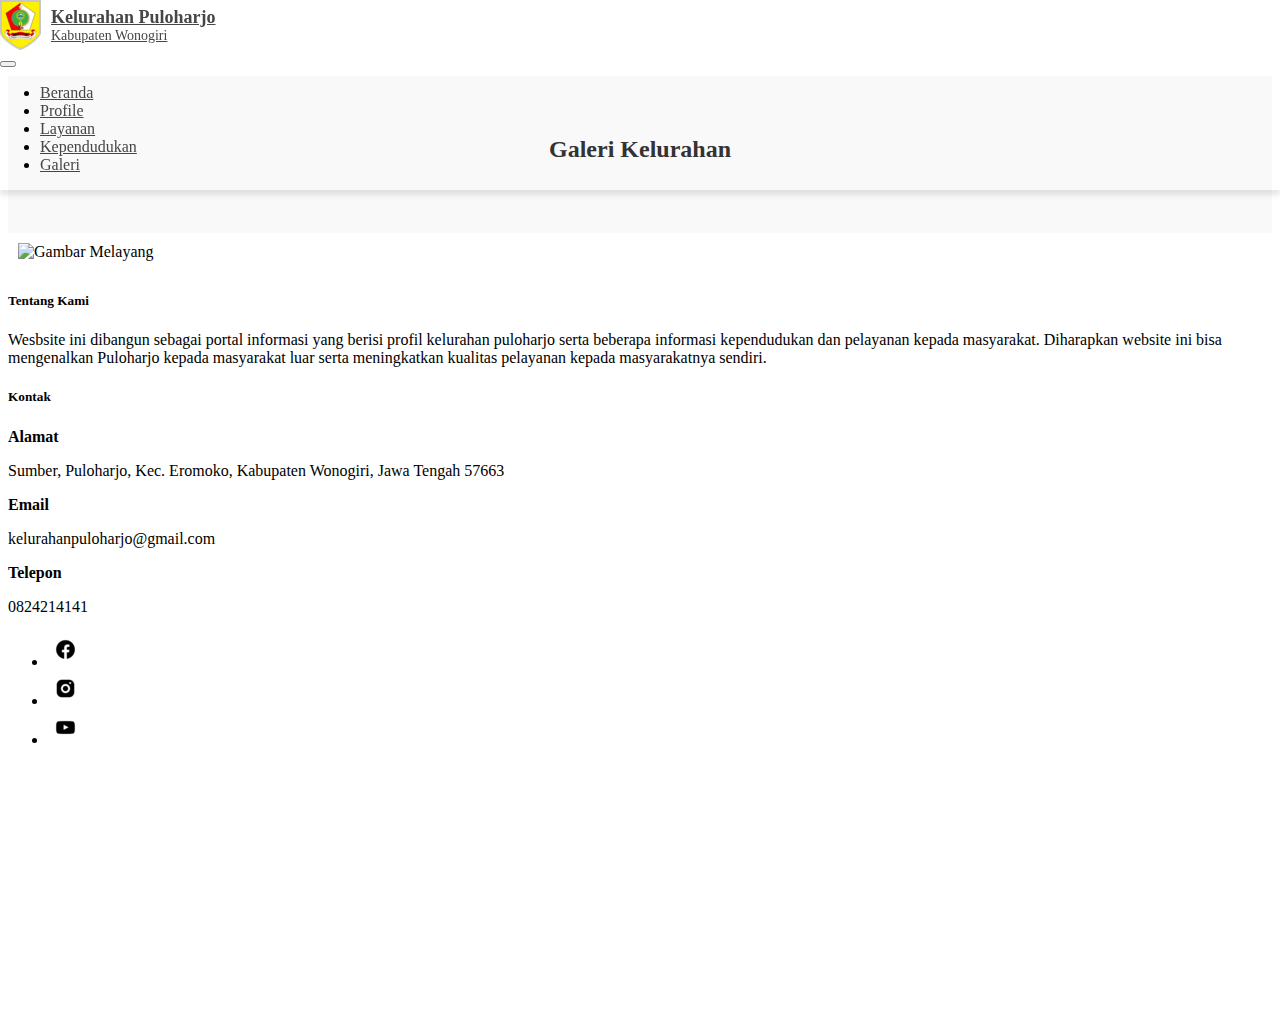
==== galeri.html @ 1d7a6b2a "menambahkan halaman galeri" ====
<!DOCTYPE html>
<html lang="en">
  <head>
    <meta charset="UTF-8" />
    <meta name="viewport" content="width=device-width, initial-scale=1.0" />
    <title>Profile Kelurahan Puloharjo</title>
    <!-- Bootstrap CSS -->
    <link
      href="https://cdn.jsdelivr.net/npm/bootstrap@5.2.3/dist/css/bootstrap.min.css"
      rel="stylesheet"
      integrity="sha384-rbsA2VBKQhggwzxH7pPCaAqO46MgnOM80zW1RWuH61DGLwZJEdK2Kadq2F9CUG65"
      crossorigin="anonymous"
    />

    <link rel="stylesheet" href="style.css" />
  </head>

  <body>
    <!-- Navbar -->
    <nav class="navbar navbar-expand-lg navbar-light bg-white">
      <div class="container">
        <a class="navbar-brand" href="index.html">
          <img
            src="img/logo.png"
            alt="Logo Desa"
            class="navbar-logo img-fluid"
          />
          <div class="brand-text">
            <span class="kelurahan">Kelurahan Puloharjo</span>
            <span class="kabupaten">Kabupaten Wonogiri</span>
          </div>
        </a>
        <button
          class="navbar-toggler"
          type="button"
          data-bs-toggle="collapse"
          data-bs-target="#navbarNav"
          aria-controls="navbarNav"
          aria-expanded="false"
          aria-label="Toggle navigation"
        >
          <span class="navbar-toggler-icon"></span>
        </button>
        <div class="collapse navbar-collapse" id="navbarNav">
          <ul class="navbar-nav ms-auto">
            <li class="nav-item">
              <a class="nav-link" href="index.html">Beranda</a>
            </li>
            <li class="nav-item">
              <a class="nav-link" href="profile.html">Profile</a>
            </li>
            <li class="nav-item">
              <a class="nav-link" href="layanan.html">Layanan</a>
            </li>
            <li class="nav-item">
              <a class="nav-link" href="kependudukan.html">Kependudukan</a>
            </li>
            <li class="nav-item">
              <a class="nav-link" href="galeri.html">Galeri</a>
            </li>
          </ul>
        </div>
      </div>
    </nav>

    <!-- Galeri Section -->
    <section class="galeri-section">
      <div class="container">
        <h2>Galeri Kelurahan</h2>
        <div class="galeri-container" id="galeriContainer">
          <!-- Galeri foto akan diisi melalui JavaScript -->
        </div>
      </div>
    </section>

    <!-- Modal -->
    <div
      class="modal fade"
      id="modalFoto"
      tabindex="-1"
      aria-labelledby="modalFotoLabel"
      aria-hidden="true"
    >
      <div class="modal-dialog modal-dialog-centered">
        <div class="modal-content">
          <img id="fotoMelayang" src="" alt="Gambar Melayang" />
        </div>
      </div>
    </div>

    <!-- Footer -->
    <footer class="bg-dark text-white py-5 mt-5">
      <div class="container">
        <div class="row">
          <!-- Tentang Kami -->
          <div class="col-md-5" style="margin-right: 40px">
            <h5 style="font-weight: bold">Tentang Kami</h5>
            <p>
              Wesbsite ini dibangun sebagai portal informasi yang berisi profil
              kelurahan puloharjo serta beberapa informasi kependudukan dan
              pelayanan kepada masyarakat. Diharapkan website ini bisa
              mengenalkan Puloharjo kepada masyarakat luar serta meningkatkan
              kualitas pelayanan kepada masyarakatnya sendiri.
            </p>
          </div>

          <!-- Kontak Kami -->
          <div class="col-md-3" style="margin-right: 30px">
            <h5 style="font-weight: bold">Kontak</h5>

            <p style="margin-bottom: 0; font-weight: bold">Alamat</p>
            <p>
              Sumber, Puloharjo, Kec. Eromoko, Kabupaten Wonogiri, Jawa Tengah
              57663
            </p>
            <p style="margin-bottom: 0; font-weight: bold">Email</p>
            <p>kelurahanpuloharjo@gmail.com</p>
            <p style="margin-bottom: 0; font-weight: bold">Telepon</p>
            <p>0824214141</p>

            <ul class="list-inline" style="margin: 0">
              <li class="list-inline-item">
                <a href="#"><img src="img/facebook.png" alt="Facebook" /></a>
              </li>
              <li class="list-inline-item">
                <a href="#"><img src="img/instagram.png" alt="Instagram" /></a>
              </li>
              <li class="list-inline-item">
                <a href="#"><img src="img/youtube.png" alt="Youtube" /></a>
              </li>
            </ul>
          </div>

          <!-- Kantor Kami -->
          <div class="col-md-3" style="margin-right: 10px">
            <!-- <h5 style="font-weight: bold">Kantor Kami</h5> -->
            <iframe
              src="https://www.google.com/maps/embed?pb=!1m18!1m12!1m3!1d7907.999391628498!2d110.8434373!3d-7.9684927!2m3!1f0!2f0!3f0!3m2!1i1024!2i768!4f13.1!3m3!1m2!1s0x2e6ee6b9b38eebf7%3A0x75da90db9996eb48!2s7%C2%B058'06.6%22S%20110%C2%B050'38.7%22E!5e0!3m2!1sen!2s!4v1620160438055!5m2!1sen!2s"
              width="100%"
              height="250"
              style="border: 0"
              allowfullscreen=""
              loading="lazy"
            ></iframe>
          </div>
        </div>
      </div>
    </footer>

    <!-- Bootstrap JS -->
    <script
      src="https://cdnjs.cloudflare.com/ajax/libs/jquery/3.7.0/jquery.min.js"
      integrity="sha512-3gJwYpMe3QewGELv8k/BX9vcqhryRdzRMxVfq6ngyWXwo03GFEzjsUm8Q7RZcHPHksttq7/GFoxjCVUjkjvPdw=="
      crossorigin="anonymous"
      referrerpolicy="no-referrer"
    ></script>
    <script
      src="https://cdn.jsdelivr.net/npm/bootstrap@5.2.3/dist/js/bootstrap.bundle.min.js"
      integrity="sha384-kenU1KFdBIe4zVF0s0G1M5b4hcpxyD9F7jL+jjXkk+Q2h455rYXK/7HAuoJl+0I4"
      crossorigin="anonymous"
    ></script>
    <script src="script.js"></script>
  </body>
</html>
---- style.css ----
p {
    font-size: 16px;
}


/* Styling navbar */
.navbar {
    position: fixed;
    top: 0;
    left: 0;
    width: 100%;
    z-index: 1000;
    box-shadow: 0 5px 5px rgba(0, 0, 0, 0.1);
    /* Menetapkan z-index navbar agar di atas elemen lain */
}

.navbar-brand {
    display: flex;
    align-items: center;
}

.brand-text {
    margin-left: 10px;
    display: flex;
    flex-direction: column;
}

.kelurahan {
    font-size: 18px;
    font-weight: bold;
}

.kabupaten {
    font-size: 14px;
}

.navbar-light .navbar-brand,
.navbar-light .navbar-nav .nav-link {
    color: #464646;
}

.navbar-light .navbar-nav .nav-link:hover {
    color: blue;
}

.navbar-nav a.nav-link.active {
    color: blue;
}


/* Styling halaman beranda atau carousel landing page */
.container-fluid {
    padding: 0;
}


.carousel-inner {
    position: relative;
}

.carousel-inner>.carousel-item {
    position: relative;
    width: 100%;
    height: 100vh;
    /* Memastikan foto memenuhi seluruh tinggi viewport */
}

.carousel-inner>.carousel-item>img {
    object-fit: cover;
    width: 100%;
    height: 100%;
    /* Memenuhi seluruh lebar dan tinggi carousel item */
    margin: 0;
    padding: 0;
}

.carousel-caption {
    position: absolute;
    top: 50%;
    transform: translateY(-50%);
    margin-top: 76px;
    left: 50%;
    transform: translate(-50%, -50%);
    color: #fff;
    text-align: center;
}

.carousel-control-prev,
.carousel-control-next {
    margin-top: 76px;
}

.carousel-caption h2 {
    font-size: 2.5rem;
    font-weight: bold;
}

.carousel-caption p {
    font-size: 1.2rem;
}

.carousel-indicators {
    position: absolute;
    bottom: 20px;
    left: 0;
    right: 0;
    width: fit-content;
    margin: 0 auto;
    z-index: 15;
}

.carousel-indicators li {
    background-color: #fff;
    border: 1px solid #000;
    border-radius: 50%;
    width: 12px;
    height: 12px;
    margin: 0 6px;
    cursor: pointer;
}

.carousel-indicators .active {
    background-color: #000;
}

/* Styling untuk profile page */
.profile-section,
.layanan-section {
    margin-top: 76px;
    padding: 40px;
}

.profile-section h2 {
    color: #333;
    text-align: center;
    margin-bottom: 30px;
}

.profile-section h3 {
    color: #555;
    margin-bottom: 15px;
}

.profile-section p,
.profile-section ol li {
    color: #777;
    line-height: 1.6;
}

.geografis-table tr td {
    font-size: 15px;
    color: #777;
    padding: 10px;
}

.header-samping {
    font-weight: bold;
    color: #555;
}


/* Responsive Styles */
@media (max-width: 767px) {
    .geografis-info {
        flex-direction: column;
    }

    .geografis-photo {
        max-width: 100%;
        height: auto;
        margin-right: 0;
    }

    .geografis-table td {
        height: auto;
    }
}


/* Layanan  page styling*/
/* Custom styling for the active accordion header */
.accordion-header button.accordion-button[aria-expanded="true"] {
    background-color: #47494b;
    color: #fafafa;
}

/* Custom styling for the arrow icon on the active accordion header */
.accordion-header button.accordion-button[aria-expanded="true"]::after {
    /* Adjust "white" to your desired arrow color */
    color: white;
}


/* Galeri page styling */
.galeri-section h2 {
    color: #333;
    text-align: center;
    margin-bottom: 30px;
}

.galeri-section {
    margin-top: 76px;
    padding: 40px;
    background-color: #f9f9f9;
}

.galeri-container {
    display: grid;
    grid-template-columns: repeat(3, 1fr);
    grid-gap: 20px;
    max-width: 1200px;
    margin: 0 auto;
}

.galeri-item {
    border-radius: 5px;
    overflow: hidden;
    box-shadow: 0px 0px 10px rgba(0, 0, 0, 0.1);
}

.galeri-img {
    width: 100%;
    height: 200px;
    object-fit: cover;
    transition: transform 0.3s ease;
    cursor: pointer;

}

/* .galeri-item:hover .galeri-img {
    transform: scale(1.1);
    filter: brightness(120%) saturate(150%);

} */

.modal-content {
    padding: 10px;
}

/* Styling untuk perangkat mobile */
@media (max-width: 767px) {
    .galeri-container {
        grid-template-columns: 1fr;
    }
}
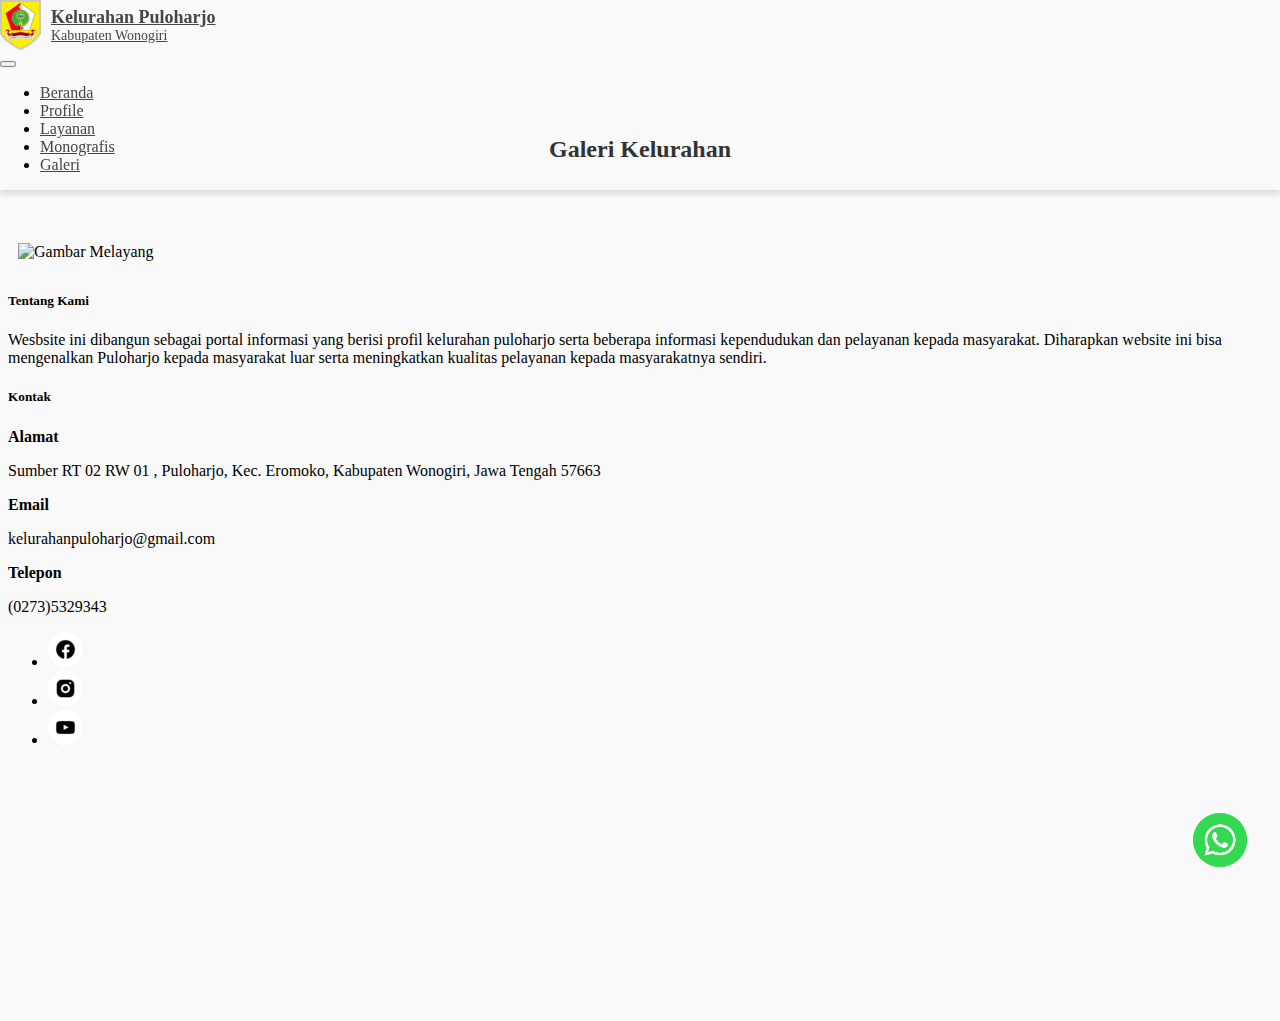
==== commit bbc1d91e: "update kependudukan menjadi monografis & layanan" ====
--- a/galeri.html
+++ b/galeri.html
@@ -53,7 +53,7 @@
               <a class="nav-link" href="layanan.html">Layanan</a>
             </li>
             <li class="nav-item">
-              <a class="nav-link" href="kependudukan.html">Kependudukan</a>
+              <a class="nav-link" href="monografis.html">Monografis</a>
             </li>
             <li class="nav-item">
               <a class="nav-link" href="galeri.html">Galeri</a>
@@ -88,6 +88,17 @@
       </div>
     </div>
 
+    <!-- Tombol WhatsApp -->
+    <div class="whatsapp-floating">
+      <a
+        href="https://wa.me/082146130950"
+        target="_blank"
+        title="Hubungi kami melalui WhatsApp"
+      >
+        <img src="img/whatsapp.png" alt="WhatsApp" />
+      </a>
+    </div>
+
     <!-- Footer -->
     <footer class="bg-dark text-white py-5 mt-5">
       <div class="container">
@@ -110,25 +121,28 @@
 
             <p style="margin-bottom: 0; font-weight: bold">Alamat</p>
             <p>
-              Sumber, Puloharjo, Kec. Eromoko, Kabupaten Wonogiri, Jawa Tengah
-              57663
+              Sumber RT 02 RW 01 , Puloharjo, Kec. Eromoko, Kabupaten Wonogiri,
+              Jawa Tengah 57663
             </p>
             <p style="margin-bottom: 0; font-weight: bold">Email</p>
             <p>kelurahanpuloharjo@gmail.com</p>
             <p style="margin-bottom: 0; font-weight: bold">Telepon</p>
-            <p>0824214141</p>
-
-            <ul class="list-inline" style="margin: 0">
-              <li class="list-inline-item">
-                <a href="#"><img src="img/facebook.png" alt="Facebook" /></a>
-              </li>
-              <li class="list-inline-item">
-                <a href="#"><img src="img/instagram.png" alt="Instagram" /></a>
-              </li>
-              <li class="list-inline-item">
-                <a href="#"><img src="img/youtube.png" alt="Youtube" /></a>
-              </li>
-            </ul>
+            <p>(0273)5329343</p>
+            <div class="logo">
+              <ul class="list-inline" style="margin-bottom: 10px">
+                <li class="list-inline-item">
+                  <a href="#"><img src="img/facebook.png" alt="Facebook" /></a>
+                </li>
+                <li class="list-inline-item">
+                  <a href="#"
+                    ><img src="img/instagram.png" alt="Instagram"
+                  /></a>
+                </li>
+                <li class="list-inline-item">
+                  <a href="#"><img src="img/youtube.png" alt="Youtube" /></a>
+                </li>
+              </ul>
+            </div>
           </div>
 
           <!-- Kantor Kami -->
--- a/style.css
+++ b/style.css
@@ -1,6 +1,24 @@
 p {
     font-size: 16px;
 }
+
+body {
+    background-color: #f9f9f9;
+}
+
+.whatsapp-floating {
+    position: fixed;
+    bottom: 15px;
+    right: 15px;
+    z-index: 999;
+}
+
+.whatsapp-floating img {
+    width: 90px;
+    height: 90px;
+    display: block;
+}
+
 
 
 /* Styling navbar */
@@ -150,7 +168,7 @@
 .geografis-table tr td {
     font-size: 15px;
     color: #777;
-    padding: 10px;
+    padding: 7px;
 }
 
 .header-samping {
@@ -227,11 +245,6 @@
 
 }
 
-/* .galeri-item:hover .galeri-img {
-    transform: scale(1.1);
-    filter: brightness(120%) saturate(150%);
-
-} */
 
 .modal-content {
     padding: 10px;
@@ -242,4 +255,26 @@
     .galeri-container {
         grid-template-columns: 1fr;
     }
+}
+
+/* Kependudukan Section */
+.kependudukan-section {
+    padding: 40px;
+    margin-top: 76px;
+    background-color: #f9f9f9;
+}
+
+.kependudukan-section h2 {
+    color: #333;
+    text-align: center;
+    margin-bottom: 30px;
+}
+
+ul {
+    padding-left: 40px;
+}
+
+
+.sub-list {
+    padding-left: 40px;
 }